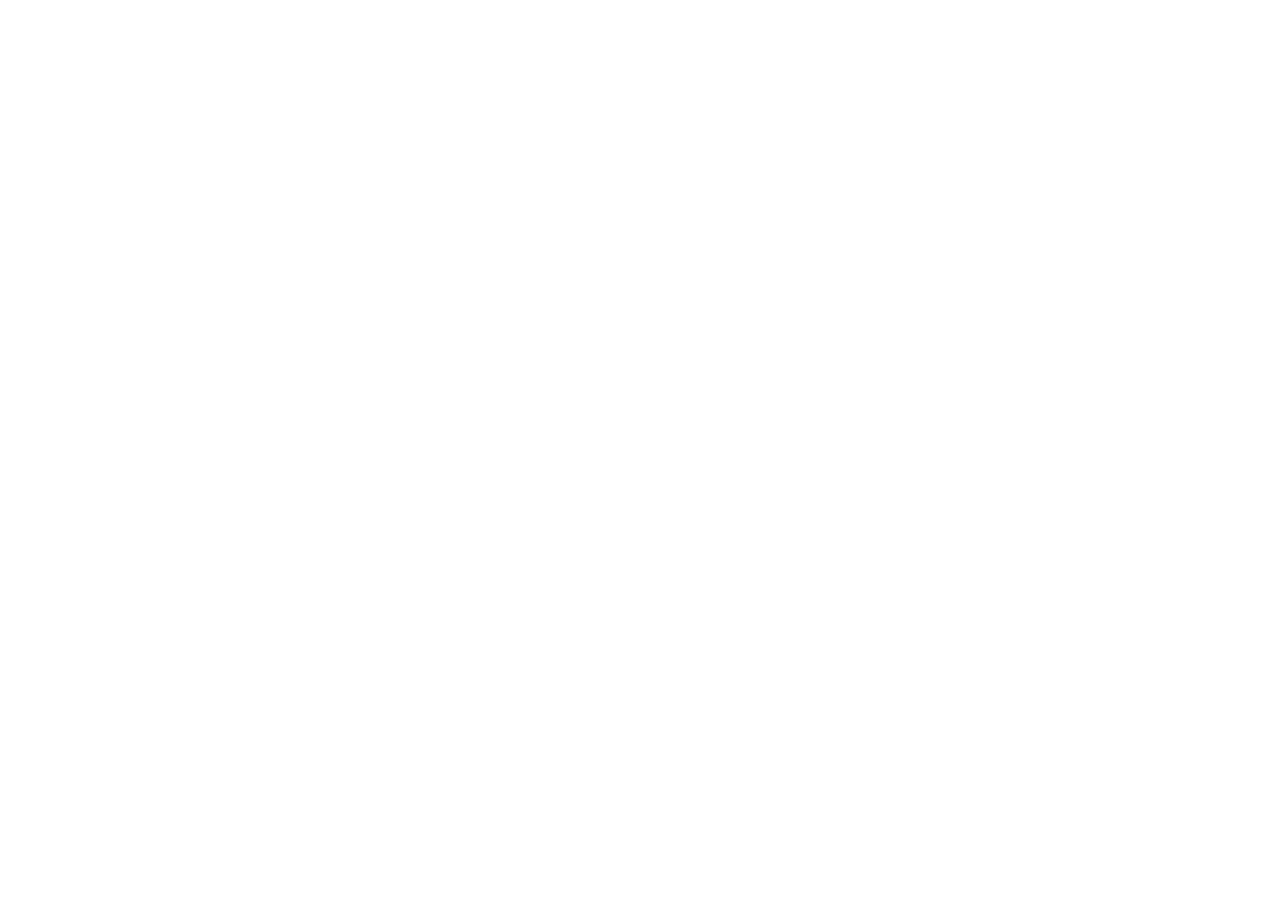
==== jq1/index.html @ 7cffbaa0 "Подключили библиотеки и скрипты" ====
<!DOCTYPE html>
<html lang="en">
<head>
    <meta charset="UTF-8">
    <meta http-equiv="X-UA-Compatible" content="IE-edge">
    <meta name="viewport" content="width-device-width, initial-scale=1.0">
    <title>Анимированный проект на JQuery</title>
    <link rel="stylesheet" href="css/style.css">
    <script src="js/jquery-3.6.0.min.js"></script>
    <script src="js/script.js"></script>
</head>
<body>

</body>
</html>
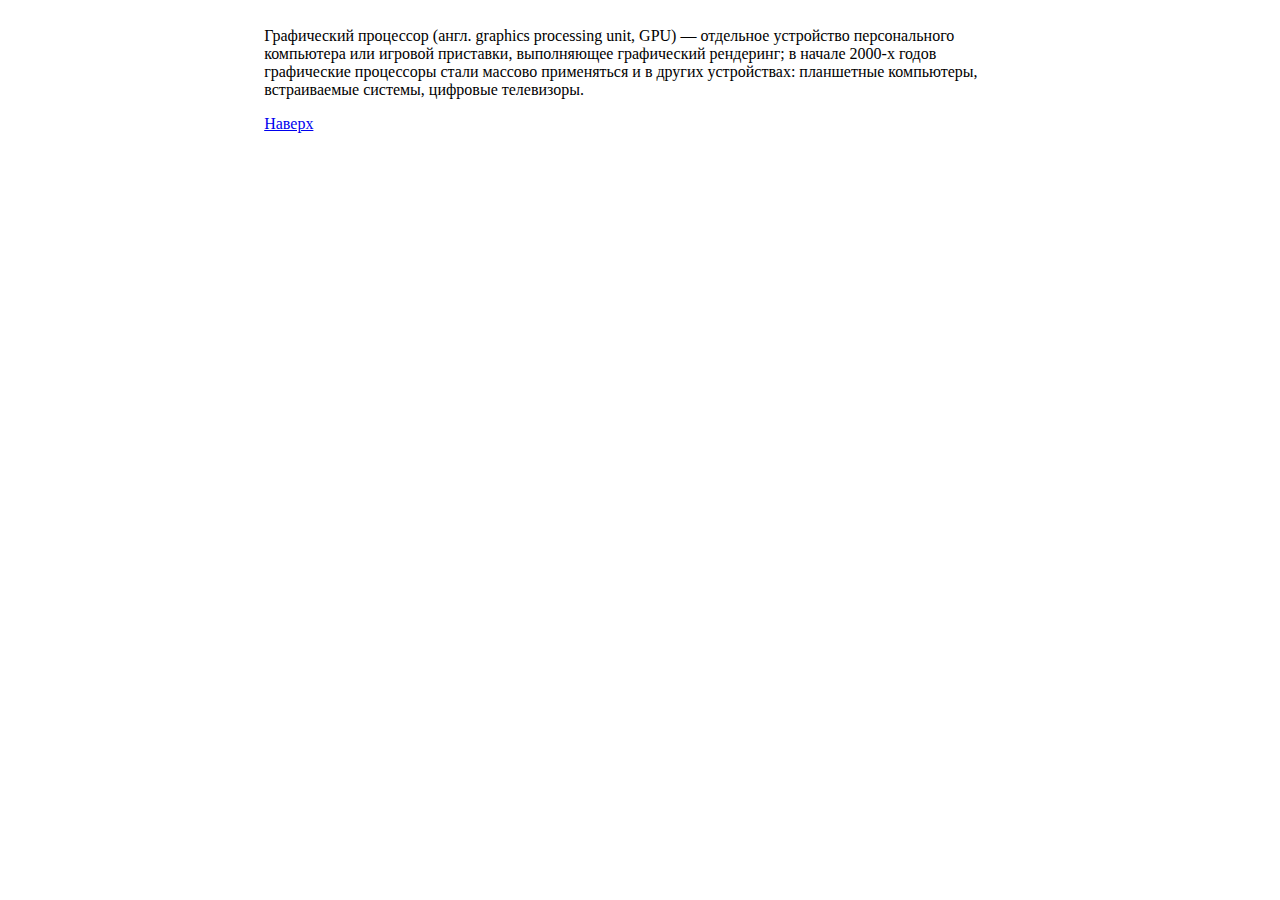
==== commit 3fc1b0fa: "Создание вкладок на странице JQuery" ====
--- a/jq1/index.html
+++ b/jq1/index.html
@@ -9,7 +9,21 @@
     <script src="js/jquery-3.6.0.min.js"></script>
     <script src="js/script.js"></script>
 </head>
-<body>
+<body id="top">
+    <table>
+        <tr>
+            <td width="20%"></td>
+            <td width="60%">
+                <p>
+                    Графический процессор (англ. graphics processing unit, GPU) — отдельное устройство персонального компьютера или игровой приставки, выполняющее графический рендеринг; в начале 2000-х годов графические процессоры стали массово применяться и в других устройствах: планшетные компьютеры, встраиваемые системы, цифровые телевизоры.
+                </p>
+                <p id="back-top">
+                    <a href="#top"><span></span>Наверх</a>
+                </p>
+            </td>
+            <td width="20%"></td>
+        </tr>
+    </table>
 
 </body>
 </html>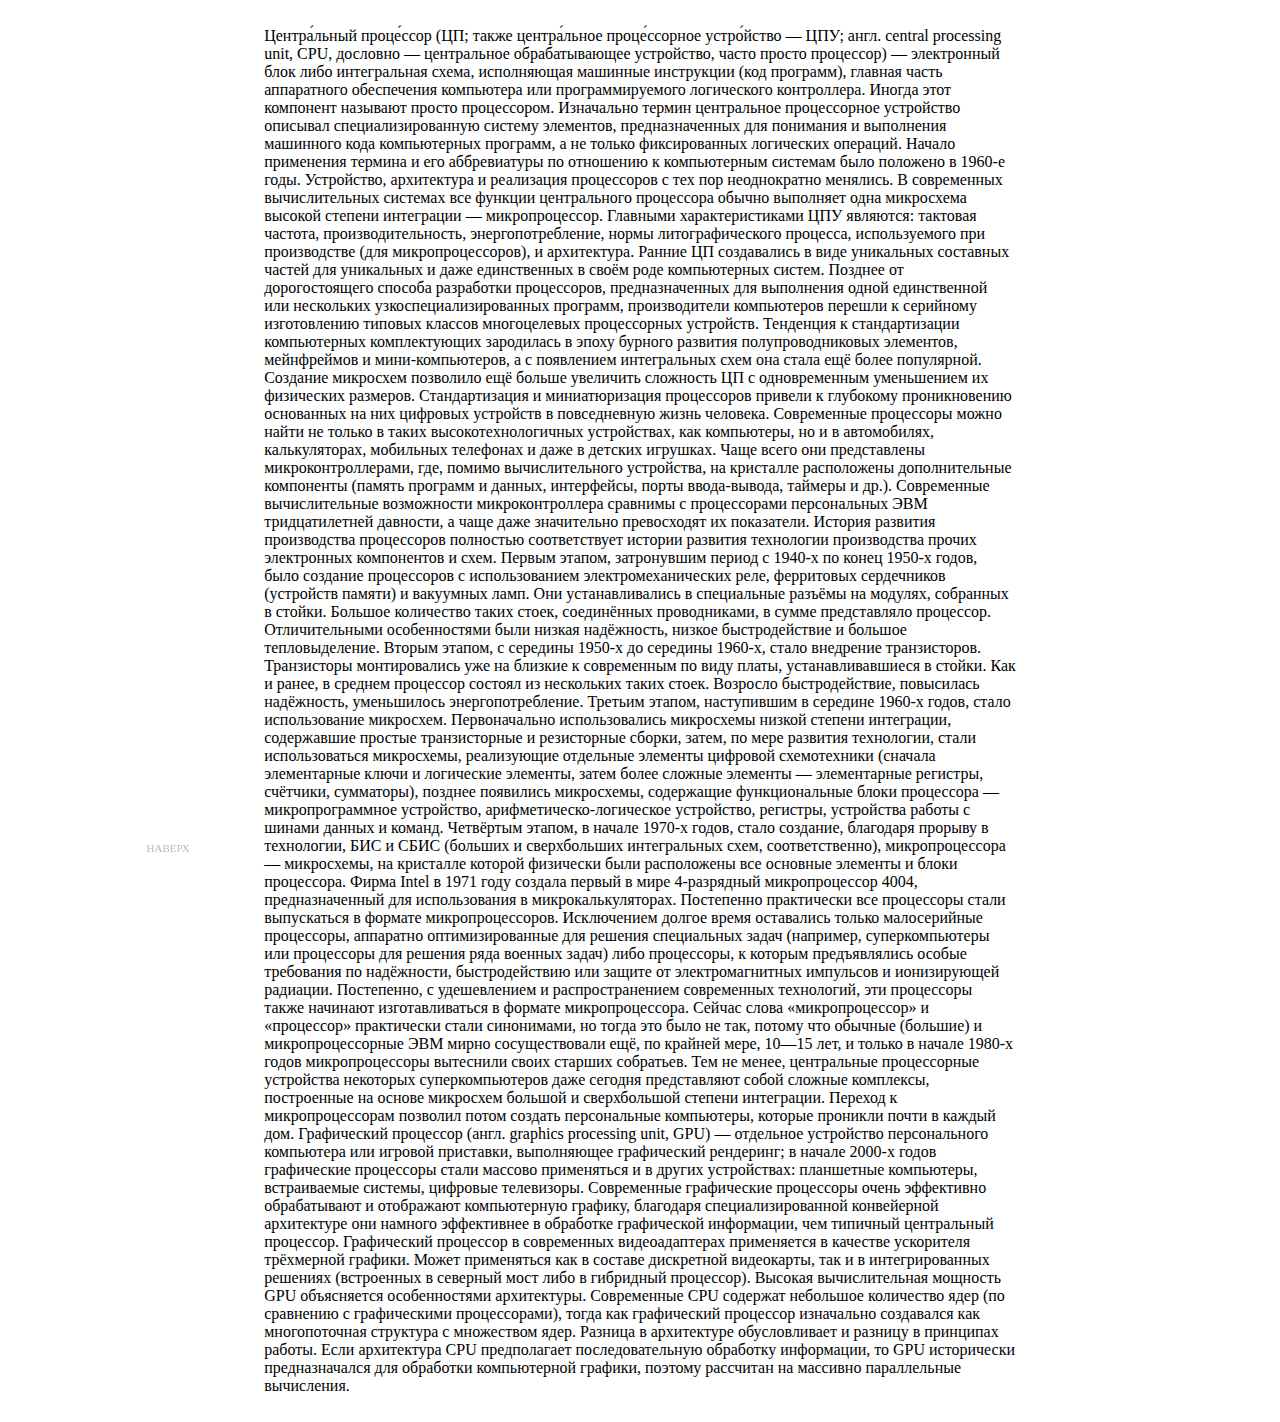
==== commit 9532b204: "Описали стили" ====
--- a/jq1/index.html
+++ b/jq1/index.html
@@ -15,7 +15,42 @@
             <td width="20%"></td>
             <td width="60%">
                 <p>
-                    Графический процессор (англ. graphics processing unit, GPU) — отдельное устройство персонального компьютера или игровой приставки, выполняющее графический рендеринг; в начале 2000-х годов графические процессоры стали массово применяться и в других устройствах: планшетные компьютеры, встраиваемые системы, цифровые телевизоры.
+                    Центра́льный проце́ссор (ЦП; также центра́льное проце́ссорное устро́йство — ЦПУ; англ. central processing unit, CPU, дословно — центральное обрабатывающее устройство, часто просто процессор) — электронный блок либо интегральная схема, исполняющая машинные инструкции (код программ), главная часть аппаратного обеспечения компьютера или программируемого логического контроллера.
+                    Иногда этот компонент называют просто процессором.
+                    Изначально термин центральное процессорное устройство описывал специализированную систему элементов, предназначенных для понимания и выполнения машинного кода компьютерных программ, а не только фиксированных логических операций.
+                    Начало применения термина и его аббревиатуры по отношению к компьютерным системам было положено в 1960-е годы.
+                    Устройство, архитектура и реализация процессоров с тех пор неоднократно менялись.
+                    В современных вычислительных системах все функции центрального процессора обычно выполняет одна микросхема высокой степени интеграции — микропроцессор.
+                    Главными характеристиками ЦПУ являются: тактовая частота, производительность, энергопотребление, нормы литографического процесса, используемого при производстве (для микропроцессоров), и архитектура.
+                    Ранние ЦП создавались в виде уникальных составных частей для уникальных и даже единственных в своём роде компьютерных систем.
+                    Позднее от дорогостоящего способа разработки процессоров, предназначенных для выполнения одной единственной или нескольких узкоспециализированных программ, производители компьютеров перешли к серийному изготовлению типовых классов многоцелевых процессорных устройств.
+                    Тенденция к стандартизации компьютерных комплектующих зародилась в эпоху бурного развития полупроводниковых элементов, мейнфреймов и мини-компьютеров, а с появлением интегральных схем она стала ещё более популярной.
+                    Создание микросхем позволило ещё больше увеличить сложность ЦП с одновременным уменьшением их физических размеров.
+                    Стандартизация и миниатюризация процессоров привели к глубокому проникновению основанных на них цифровых устройств в повседневную жизнь человека.
+                    Современные процессоры можно найти не только в таких высокотехнологичных устройствах, как компьютеры, но и в автомобилях, калькуляторах, мобильных телефонах и даже в детских игрушках.
+                    Чаще всего они представлены микроконтроллерами, где, помимо вычислительного устройства, на кристалле расположены дополнительные компоненты (память программ и данных, интерфейсы, порты ввода-вывода, таймеры и др.).
+                    Современные вычислительные возможности микроконтроллера сравнимы с процессорами персональных ЭВМ тридцатилетней давности, а чаще даже значительно превосходят их показатели.
+                    История развития производства процессоров полностью соответствует истории развития технологии производства прочих электронных компонентов и схем.
+                    Первым этапом, затронувшим период с 1940-х по конец 1950-х годов, было создание процессоров с использованием электромеханических реле, ферритовых сердечников (устройств памяти) и вакуумных ламп.
+                    Они устанавливались в специальные разъёмы на модулях, собранных в стойки. Большое количество таких стоек, соединённых проводниками, в сумме представляло процессор.
+                    Отличительными особенностями были низкая надёжность, низкое быстродействие и большое тепловыделение.
+                    Вторым этапом, с середины 1950-х до середины 1960-х, стало внедрение транзисторов.
+                    Транзисторы монтировались уже на близкие к современным по виду платы, устанавливавшиеся в стойки.
+                    Как и ранее, в среднем процессор состоял из нескольких таких стоек. Возросло быстродействие, повысилась надёжность, уменьшилось энергопотребление.
+                    Третьим этапом, наступившим в середине 1960-х годов, стало использование микросхем.
+                    Первоначально использовались микросхемы низкой степени интеграции, содержавшие простые транзисторные и резисторные сборки, затем, по мере развития технологии, стали использоваться микросхемы, реализующие отдельные элементы цифровой схемотехники (сначала элементарные ключи и логические элементы, затем более сложные элементы — элементарные регистры, счётчики, сумматоры), позднее появились микросхемы, содержащие функциональные блоки процессора — микропрограммное устройство, арифметическо-логическое устройство, регистры, устройства работы с шинами данных и команд.
+                    Четвёртым этапом, в начале 1970-х годов, стало создание, благодаря прорыву в технологии, БИС и СБИС (больших и сверхбольших интегральных схем, соответственно), микропроцессора — микросхемы, на кристалле которой физически были расположены все основные элементы и блоки процессора. Фирма Intel в 1971 году создала первый в мире 4-разрядный микропроцессор 4004, предназначенный для использования в микрокалькуляторах. Постепенно практически все процессоры стали выпускаться в формате микропроцессоров. Исключением долгое время оставались только малосерийные процессоры, аппаратно оптимизированные для решения специальных задач (например, суперкомпьютеры или процессоры для решения ряда военных задач) либо процессоры, к которым предъявлялись особые требования по надёжности, быстродействию или защите от электромагнитных импульсов и ионизирующей радиации. Постепенно, с удешевлением и распространением современных технологий, эти процессоры также начинают изготавливаться в формате микропроцессора.
+                    Сейчас слова «микропроцессор» и «процессор» практически стали синонимами, но тогда это было не так, потому что обычные (большие) и микропроцессорные ЭВМ мирно сосуществовали ещё, по крайней мере, 10—15 лет, и только в начале 1980-х годов микропроцессоры вытеснили своих старших собратьев. Тем не менее, центральные процессорные устройства некоторых суперкомпьютеров даже сегодня представляют собой сложные комплексы, построенные на основе микросхем большой и сверхбольшой степени интеграции.
+                    Переход к микропроцессорам позволил потом создать персональные компьютеры, которые проникли почти в каждый дом.
+                    Графический процессор (англ. graphics processing unit, GPU) — отдельное устройство персонального компьютера или игровой приставки, выполняющее графический рендеринг;
+                    в начале 2000-х годов графические процессоры стали массово применяться и в других устройствах: планшетные компьютеры, встраиваемые системы, цифровые телевизоры.
+                    Современные графические процессоры очень эффективно обрабатывают и отображают компьютерную графику, благодаря специализированной конвейерной архитектуре они намного эффективнее в обработке графической информации, чем типичный центральный процессор.
+                    Графический процессор в современных видеоадаптерах применяется в качестве ускорителя трёхмерной графики.
+                    Может применяться как в составе дискретной видеокарты, так и в интегрированных решениях (встроенных в северный мост либо в гибридный процессор).
+                    Высокая вычислительная мощность GPU объясняется особенностями архитектуры.
+                    Современные CPU содержат небольшое количество ядер (по сравнению с графическими процессорами), тогда как графический процессор изначально создавался как многопоточная структура с множеством ядер.
+                    Разница в архитектуре обусловливает и разницу в принципах работы.
+                    Если архитектура CPU предполагает последовательную обработку информации, то GPU исторически предназначался для обработки компьютерной графики, поэтому рассчитан на массивно параллельные вычисления.
                 </p>
                 <p id="back-top">
                     <a href="#top"><span></span>Наверх</a>
--- a/jq1/css/style.css
+++ b/jq1/css/style.css
@@ -0,0 +1,23 @@
+@font-face {
+    font-family: "Oswald";
+    src: url("../fonts.Oswald-Regular.ttf")
+}
+
+#back-top {
+    position: fixed;
+    bottom: 30px;
+    margin-left: -150px;
+}
+#back-top a {
+    width: 108px;
+    display: block;
+    text-align: center;
+    font: 11px/100% "Oswald";
+    text-transform: uppercase;
+    text-decoration: none;
+    color:#bbb;
+    transition: 1s;
+}
+#back-top a:hover {
+    color: #000;
+}